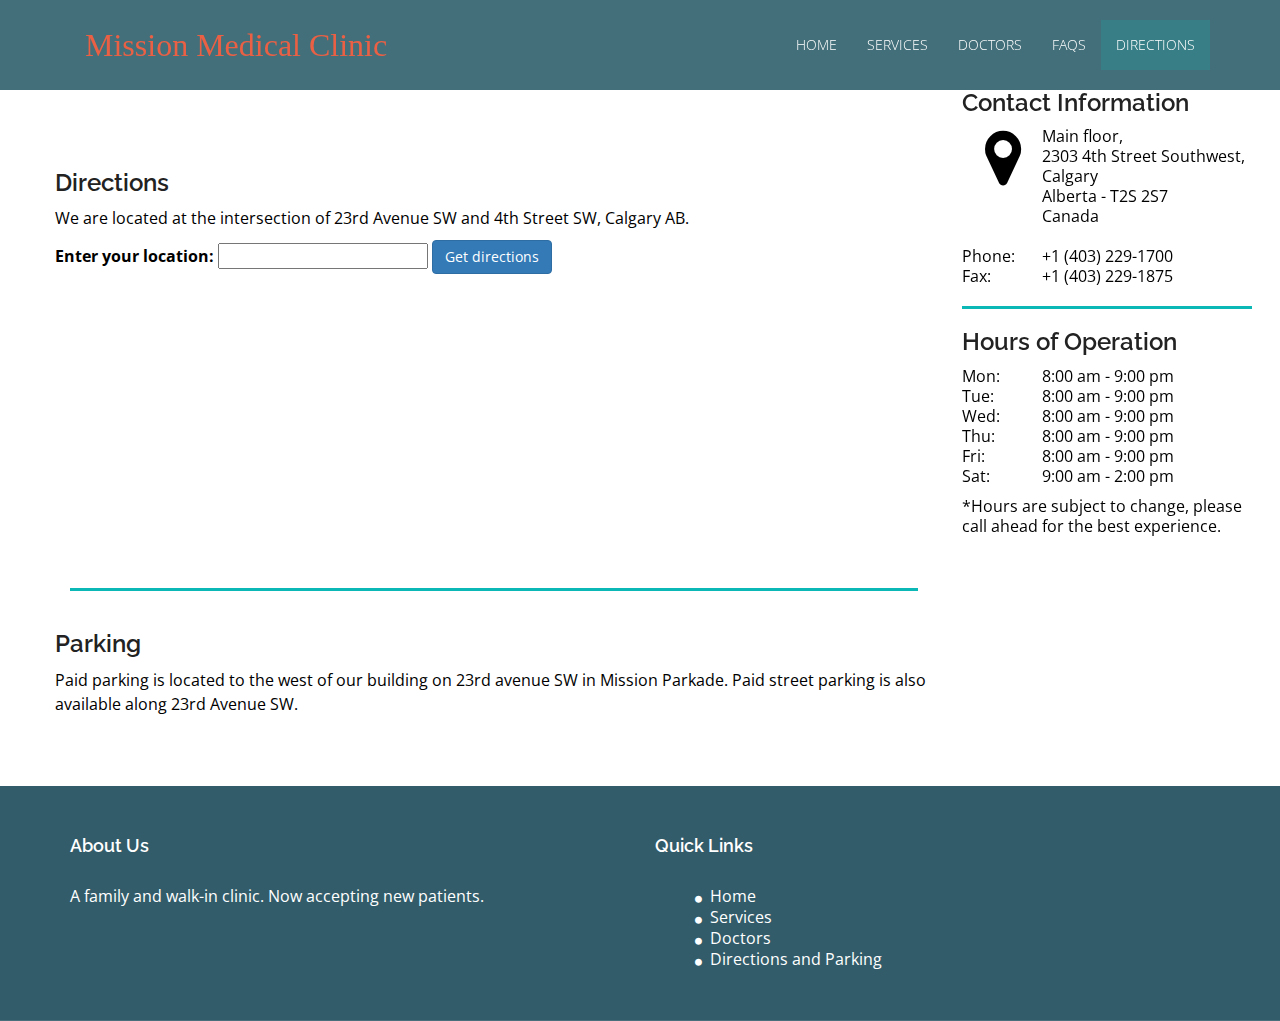
==== directions.html @ 2915bbb4 "website" ====
<!DOCTYPE html>
<html lang="en">

<head>
    <meta charset="utf-8">
    <meta name="viewport" content="width=device-width, initial-scale=1">
    <title>Mission Medical Clinic - Directions</title>
    <meta name="description" content="Mission Medical Clinic, family practice and walk-in clinic">
    <meta name="keywords" content="clinic, medical, walk-in, walk in, family, accepting new patients">

    <link rel="stylesheet" type="text/css" href="https://fonts.googleapis.com/css?family=Open+Sans|Raleway|Candal">
    <link rel="stylesheet" type="text/css" href="css/font-awesome.min.css">
    <link rel="stylesheet" type="text/css" href="css/bootstrap.min.css">
    <link rel="stylesheet" type="text/css" href="css/style.css">
</head>

<body data-spy="scroll" data-target=".navbar" data-offset="60">
    <!--banner-->
    <section id="banner-doctor">
        <div class="bg-color-doctor">
            <nav class="navbar navbar-default navbar-fixed-top">
                <div class="container">
                    <div class="col-md-12">
                        <div class="navbar-header">
                            <button type="button" class="navbar-toggle" data-toggle="collapse" data-target="#myNavbar">
                                <span class="icon-bar"></span>
                                <span class="icon-bar"></span>
                                <span class="icon-bar"></span>
                            </button>
                            <a class="navbar-brand" href="index.html">Mission Medical Clinic</a>
                            <!-- <a class="navbar-brand" href="#"><img src="img/logo.png" class="img-responsive" style="width: 140px; margin-top: -16px;"></a> -->
                        </div>
                        <div class="collapse navbar-collapse navbar-right" id="myNavbar">
                            <ul class="nav navbar-nav">
                                <li class=""><a href="index.html">Home</a></li>
                                <li class=""><a href="index.html" class="nav-custom-diff-page">Services</a></li>
                                <li class=""><a href="doctors.html">Doctors</a></li>
                                <li class=""><a href="faq.html">FAQs</a></li>
                                <li class="active"><a href="#">Directions</a></li>
                            </ul>
                        </div>
                    </div>
                </div>
            </nav>
        </div>
    </section>
    <!--/ banner-->


    <!--directions-->
    <section id="directions" class="section-padding">
        <div class="container">
            <div class="row">
                <!-- <div class="col-md-3">
                </div> -->
                <div class="col-md-9">
                    <div class="row">
                        <h3>Directions</h3>
                        <p class="p1">
                            We are located at the intersection of 23rd Avenue SW and 4th Street SW, Calgary AB.
                        </p>
                        <form action="http://maps.google.ca/maps" method="get" target="_blank">
                            <label for="saddr">Enter your location:</label>
                            <input type="text" name="saddr" />
                            <input type="hidden" name="daddr"
                                value="2303, 4 Street SW, Calgary, Alberta, Canada T2S2S7" />
                            <input class="btn btn-primary" type="submit" value="Get directions" />
                        </form>
                        <br>
                        <iframe width="400" height="270" frameborder="0" style="border:0"
                        src="http://maps.google.ca/maps?q=Mission+Medical+Clinic+2303+4+Street+Southwest++Calgary,+AB+T2S+2S7&output=embed">
                      </iframe>
                    </div>
                    <hr class="botm-line">
                    <div class="row">
                        <h3>Parking</h3>
                        <p class="p1">
                            Paid parking is located to the west of our building on 23rd avenue SW in Mission Parkade. Paid street parking is also available along 23rd Avenue SW.
                        </p>
                    </div>
                </div>
                <div class="col-md-3 affix" id="hours-of-operation">
                </div>
            </div>
        </div>
    </section>
    <!--/ service-->



    <!--footer-->
    <footer id="footer">
        <div class="top-footer">
            <div class="container">
                <div class="row">
                    <div class="col-md-6 col-sm-4 marb20">
                        <div class="ftr-tle">
                            <h4 class="white no-padding">About Us</h4>
                        </div>
                        <div class="info-sec">
                            <p>A family and walk-in clinic. Now accepting new patients.</p>
                        </div>
                    </div>
                    <div class="col-md-6 marb20">
                        <div class="ftr-tle">
                            <h4 class="white no-padding">Quick Links</h4>
                        </div>
                        <div class="info-sec">
                            <ul class="quick-info">
                                <li><a href="index.html"><i class="fa fa-circle"></i>Home</a></li>
                                <li><a href="index.html" class="nav-custom-diff-page"><i
                                            class="fa fa-circle"></i>Services</a></li>
                                <li><a href="doctors.html"><i class="fa fa-circle"></i>Doctors</a></li>
                                <li><a href="directions.html"><i class="fa fa-circle"></i>Directions and Parking</a>
                                </li>
                            </ul>
                        </div>
                    </div>
                </div>
            </div>
        </div>
    </footer>
    <!--/ footer-->

    <script src="js/jquery.min.js"></script>
    <script src="js/jquery.easing.min.js"></script>
    <script src="js/bootstrap.min.js"></script>
    <script src="js/custom.js"></script>


</body>

</html>
---- css/style.css ----
body {
	font-family: 'Open Sans', sans-serif;
	line-height: 20px;
	color: black;
	font-size: 300;
	font-size: 16px;
}
ol, ul {
	list-style: none;
}
blockquote, q {
	quotes: none;
}
blockquote:before, blockquote:after,
q:before, q:after {
	content: '';
	content: none;
}
table {
	border-collapse: collapse;
	border-spacing: 0;
}
h1, h2, h3, h4, h5, h6
{
	font-family: 'Raleway', sans-serif;
	font-weight: 600;
	color: #222222;
}
.custom-h4 {
    display:inline;
}
a, a:hover, a:focus, a:active{
    outline: none;
}

.section-padding{
	padding: 60px 0px;

}
h2 {
    line-height: 20px;
    margin: 0;
    font-size: 28px;
    font-weight: 700;
    text-transform: uppercase;
}
hr.botm-line {
    height: 3px;
    width: -webkit-fill-available;
    background: #0cb8b6;
    position: relative;
    border: 0;
    margin: 20px 0 20px 0;
}

/***************************************
banner
***************************************/
.navbar {
    margin-bottom: 0px;
    border: 0px;
}
.navbar {
    border-radius: 0px;
}
.navbar-default {
    background-color: #fff;
    padding: 20px 0;
    transition: all 0.3s;
}
.navbar-default {
    background-color: transparent;
    border: 0px;
}
.navbar {
    border-radius: 0px;
}

.navbar-brand
{
	font-family: 'Chewy', cursive;
	font-size: 32px;
}

.navbar-brand img {
    padding-top: 2px;
    width: 120px !important;
}

.navbar-default .navbar-brand, .navbar-default .navbar-brand:hover, .navbar-default .navbar-brand:focus {
    color: #EA6045;
}

@media (max-width: 768px) {
	.navbar-collapse {
		background: rgba(28,74,90, 0.9);
	}
}

.top-nav-collapse {
    padding: 0;
    background: rgba(28,74,90, 0.9);
}

.white, .white:hover, .white:focus
{
	color: #fff;
	width: 100% !important;
}
.block
{
	display: block;
}
.navbar-default .navbar-nav > .active > a, .navbar-default .navbar-nav > .active > a:focus, .navbar-default .navbar-nav > .active > a:hover {
    color: #fff;
    text-transform: uppercase;
    background-color: rgba(12, 184, 182, 0.21);
}
.navbar-default .navbar-nav > li > a
{
	color: #fff;
	text-transform: uppercase;
	font-size: 14px;
	font-weight: 300;
}
.navbar-default .navbar-nav > li > a:hover, .navbar-default .navbar-nav > li > a:focus
{
	color: #fff;
    text-transform: uppercase;
    background-color: rgba(12, 184, 182, 0.21);
}
.affix {
    background-color: #ffffff !important;
    z-index: 9999 !important;
    top: 90px;
    right: 1%;
}

.custom-mt-10{
    margin-top: 10px;
}

.affix .navbar-nav > li > a:hover, .affix .navbar-nav > li > a:focus
{
    background-color: rgba(12, 184, 182) !important;
}

#banner{
	background: url('../img/bg-banner.jpg') no-repeat fixed;
	background-size: cover;
	min-height: 650px;
	position: relative;
}
@media (max-width: 1024px){
  #banner{
    background-attachment: scroll;
  }
}
.bg-color{
	background-color: RGBA(13, 70, 83, 0.78);
	min-height: 650px;
}
.bg-color-doctor{
    background-color: RGBA(13, 70, 83, 0.78);
	min-height: 90px;
}
.banner-info{
	padding-top: 190px;
}
.banner-logo img{
	display: inline-block;
}
.banner-text{
	color: #fff;
}
.banner-text h1{
	font-family: 'Candal', sans-serif;
	font-size: 35px;
	text-transform: uppercase;
	padding-bottom:15px;
}
.btn-appoint, .btn-appoint:hover, .btn-appoint:focus{
	margin-top: 30px;
	padding: 10px 20px;
	font-size: 12px;
	background-color: rgba(12, 184, 182, 0.91);
	border-radius: 3px;
	color: #fff;
}
.overlay-detail a i {
    text-align: center;
    position: absolute;
    bottom: 25px;
    font-size: 38px;
    color: #fff;
    margin: 0 auto;
}
.text-primary i{
    padding-top: 8px;
    display: inline-block;
}
/***************************************
services
***************************************/
.icon i{
	color: #0cb8b6;
	font-size: 45px;
	margin-bottom: 25px;
}
.service-info{
	margin-bottom: 20px;
}
.icon-info h4{
	padding-bottom: 15px;
}
.icon-info p{
	font-size: 15px !important;
}
/***************************************
cta-1
***************************************/
.schedule-tab {
	background-color: #0CB8B6;
	float: left;
}
.medi-info{
	border-right: 1px solid #fff;
}
.medi-info, .time-info{
	padding: 20px;
	color: #fff;
}
.medi-info h3, .time-info h3{
	padding-bottom: 16px;
	color: #fff;
	font-weight: 600;
}
.medi-info-btn, .medi-info-btn:hover, .medi-info-btn:focus {
    margin: 15px 0px 5px;
    display: inline-block;
    border: solid white 2px;
    padding: 3px 8px;
    font-size: 12px;
    color: #fff;
    font-weight: 400 !important;
    cursor: pointer;
}
td {
    border: 0px solid #ededed;
    border-top: 1px solid rgba(216, 216, 216, 0.5);
    padding: 6px 10px 6px 0;
}
.medi-info, .time-info{
    font-size: 14px;
}
/***************************************
about
***************************************/
#about{
    background-color: rgba(238, 238, 238, 0.15);
}
.lg-line{
	line-height: 1.4;
	font-size: 28px;
}
.more-features-box-text-icon {
    float: left;
    width: 40px;
    height: 40px;
    padding-top: 6px;
    background: #0cb8b6;
    -moz-border-radius: 50%;
    -webkit-border-radius: 50%;
    border-radius: 50%;
    color: #fff;
    text-align: center;
}
.more-features-box-text-description h3{
    padding-bottom: 15px;
}
.more-features-box-text-icon i {
    font-size: 18px;
    line-height: 26px;
}
.more-features-box-text-description{
	margin-left: 80px;
	margin-bottom: 35px;
}
.sec-para{
	padding-bottom: 10px;
}
/***************************************
doctor team
***************************************/
.thumbnail {
	border-radius: 0px;
}
.caption h3{
    padding-bottom: 5px;
}
.caption p{
    padding-bottom: 10px;
}
/***************************************
testimonial
***************************************/
#testimonial{
    background-color: #eee;
}
.testi-details {
    background: #fff;
    padding: 14px 24px;
    margin-bottom: 20px;
    box-shadow: 3px 3px 2px 0px rgba(0,0,0,0.18);
    position: relative;
}
.testi-info a {
    display: block;
    width: 50px;
    height: 50px;
    background-color: #fff;
    border-radius: 50%;
    float: left;
    margin-right: 10px;
}
.testi-info a img{
	border-radius: 50%;
}
.testi-info h3 {
    display: inline-block;
    line-height: 22px;
    font-weight: 600;
    color: #000;
    margin-top: 8px;
}
.testi-info h3 > span {
    display: block;
    line-height: 16px;
    font-weight: 400;
}
.testi-details::after {
    content: "";
    position: absolute;
    width: 0;
    height: 0;
    border-style: solid;
    border-color: transparent;
    border-left: 0;
    bottom: -40px;
    left: 56px;
    border-top-color: #fff;
    border-width: 20px;
}
.testi-details::before {
    content: '';
    position: absolute;
    transform: rotate(45deg);
    width: 0px;
    height: 0px;
    bottom: -30px;
    left: 45px;
    border-style: solid;
    border-width: 15px;
    border-color: transparent;
    z-index: -1;
    box-shadow: 3px -13px 5px 0px rgba(0, 0, 0, 0.18);
    border-left: 0;
}
/***************************************
cta -2
***************************************/
#cta-2{
	background-color: rgb(41, 48, 46);
}
.white{
	color: #fff;
}
.icon-play, .icon-play:hover, .icon-play:focus{
	background-color: #0CB8B6;
	padding: 5px 10px;
	color: #fff;
	text-decoration: none;
	padding: 5px 17px;
	margin-top: 26px;
	display: block;
}
.text-primary {
    color: #0cb8b6;
}
.icon-mar
{
	margin-right: 7px;
}
/***************************************
contact us
***************************************/
.space {
    margin-top: 40px;
}
.btn-form, .btn-form:hover, .btn-form:focus {
    background-color: #0cb8b6;
    color: #fff;
    border-radius: 0px;
    padding: 10px 20px;
}
.br-radius-zero {
    border-radius: 0px;
}
.form-control{
	height: 40px;
}

.validation {
    color: red;
    display:none;
    margin: 0 0 20px;
    font-weight:400;
    font-size:13px;
}

#sendmessage {
    color: green;
    border:1px solid green;
    display:none;
    text-align:center;
    padding:15px;
    font-weight:600;
    margin-bottom:15px;
}

#errormessage {
    color: red;
    display:none;
    border:1px solid red;
    text-align:center;
    padding:15px;
    font-weight:600;
    margin-bottom:15px;
}

#sendmessage.show, #errormessage.show, .show {
	display:block;
}


/***************************************
footer
***************************************/
#footer{
	background-color: #325C6A;
}
.ftr-tle {
    height: 50px;
}
.info-sec {
    color: #fff;
}
.quick-info li i {
    font-size: 8px;
    width: 15px;
    height: 15px;
    line-height: 15px;
    text-align: left;
}
.social-icon li {
    float: left;
    width: 50px;
    height: 50px;
    line-height: 50px;
    text-align: center;
    margin-right: 5px;
}
.bglight-blue {
    background-color: #3498DB;
}
.bgred {
    background-color: #E74C3C;
}
.bgdark-blue {
    background-color: #2C3E50;
}
.bglight-blue {
    background-color: #3498DB;
}
.top-footer {
    padding: 40px 0px;
    border-bottom: 1px solid rgba(255, 255, 255, 0.12);
}
.footer-line {
    padding: 30px 0px;
    color: #fff;
}

.contact-info-title{
    margin-top: 0px;
    margin-bottom: 10px;
}

.p1 {
    line-height: 150%;
}

.text-phone-number {
    color: #fff;
    font-size: 14px;
    font-weight: 300;
    padding-top: 15px;
    padding-bottom: 15px;
}

.footer-line a {
    color: #0CB8B6;
}

.list-group-item-custom {
    list-style-type: disc;
}

.quick-info li a{
    color: #fff;
}
.site-link, .site-link:hover, .site-link:focus
{
    color: #0cb8b6;
    text-transform: none;
}
@media (min-width: 551px) and (max-width: 980px){

}
@media (max-width: 800px) {
    .affix {
        position: static;
    }
    .navbar-brand{
        font-size: 18px;
    }
    #mobile { display: none; }
}
@media (min-width: 220px) and (max-width: 551px){
    .testi-info{
        margin-bottom: 20px;
    }
    .marb20{
        margin-top: 30px;
    }
    h2{
        font-size: 24px;
        line-height: 1.2;
    }
    .section-title{
        margin-bottom: 30px;
    }
    .medi-info {
    border: 0px;
    border-bottom: 1px solid #fff;
    }
    .service-info{
        margin-top: 20px;
        margin-bottom: 0px;
    }
    .caption h3 {
    font-size: 14px;
    }
    .caption p{
    font-size: 12px;
    padding-bottom: 5px;
    }
    .caption ul li a i{
        font-size: 14px;
    }
    .banner-text h1{
        font-size: 24px;
    }
}
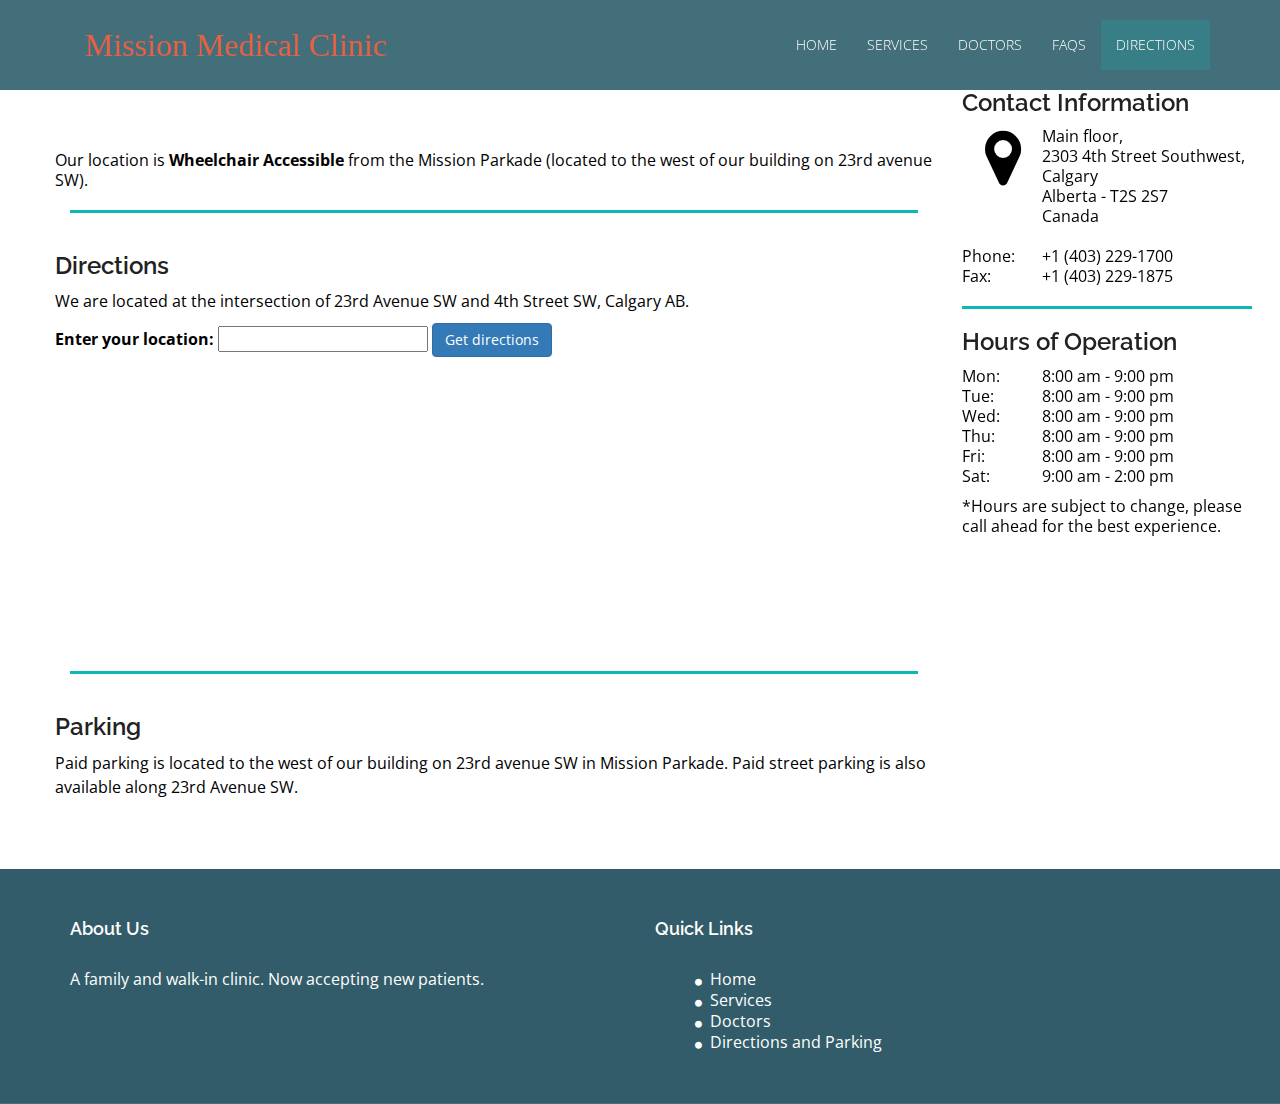
==== commit db119bfe: "website content updates" ====
--- a/directions.html
+++ b/directions.html
@@ -5,8 +5,8 @@
     <meta charset="utf-8">
     <meta name="viewport" content="width=device-width, initial-scale=1">
     <title>Mission Medical Clinic - Directions</title>
-    <meta name="description" content="Mission Medical Clinic, family practice and walk-in clinic">
-    <meta name="keywords" content="clinic, medical, walk-in, walk in, family, accepting new patients">
+    <meta name="description" content="Mission Medical Clinic, family practice and walk-in clinic, Calgary, Alberta">
+    <meta name="keywords" content="clinic, medical, walk-in, walk in, family, accepting new patients, services, Calgary, Alberta">
 
     <link rel="stylesheet" type="text/css" href="https://fonts.googleapis.com/css?family=Open+Sans|Raleway|Candal">
     <link rel="stylesheet" type="text/css" href="css/font-awesome.min.css">
@@ -55,11 +55,15 @@
                 </div> -->
                 <div class="col-md-9">
                     <div class="row">
+                        Our location is <b>Wheelchair Accessible</b> from the Mission Parkade (located to the west of our building on 23rd avenue SW).
+                    </div>
+                    <hr class="botm-line">
+                    <div class="row">
                         <h3>Directions</h3>
                         <p class="p1">
                             We are located at the intersection of 23rd Avenue SW and 4th Street SW, Calgary AB.
                         </p>
-                        <form action="http://maps.google.ca/maps" method="get" target="_blank">
+                        <form action="https://maps.google.ca/maps" method="get" target="_blank">
                             <label for="saddr">Enter your location:</label>
                             <input type="text" name="saddr" />
                             <input type="hidden" name="daddr"
@@ -68,7 +72,7 @@
                         </form>
                         <br>
                         <iframe width="400" height="270" frameborder="0" style="border:0"
-                        src="http://maps.google.ca/maps?q=Mission+Medical+Clinic+2303+4+Street+Southwest++Calgary,+AB+T2S+2S7&output=embed">
+                        src="https://maps.google.ca/maps?q=Mission+Medical+Clinic+2303+4+Street+Southwest++Calgary,+AB+T2S+2S7&output=embed">
                       </iframe>
                     </div>
                     <hr class="botm-line">
--- a/css/style.css
+++ b/css/style.css
@@ -175,7 +175,7 @@
 }
 .banner-text h1{
 	font-family: 'Candal', sans-serif;
-	font-size: 35px;
+	font-size: 30px;
 	text-transform: uppercase;
 	padding-bottom:15px;
 }
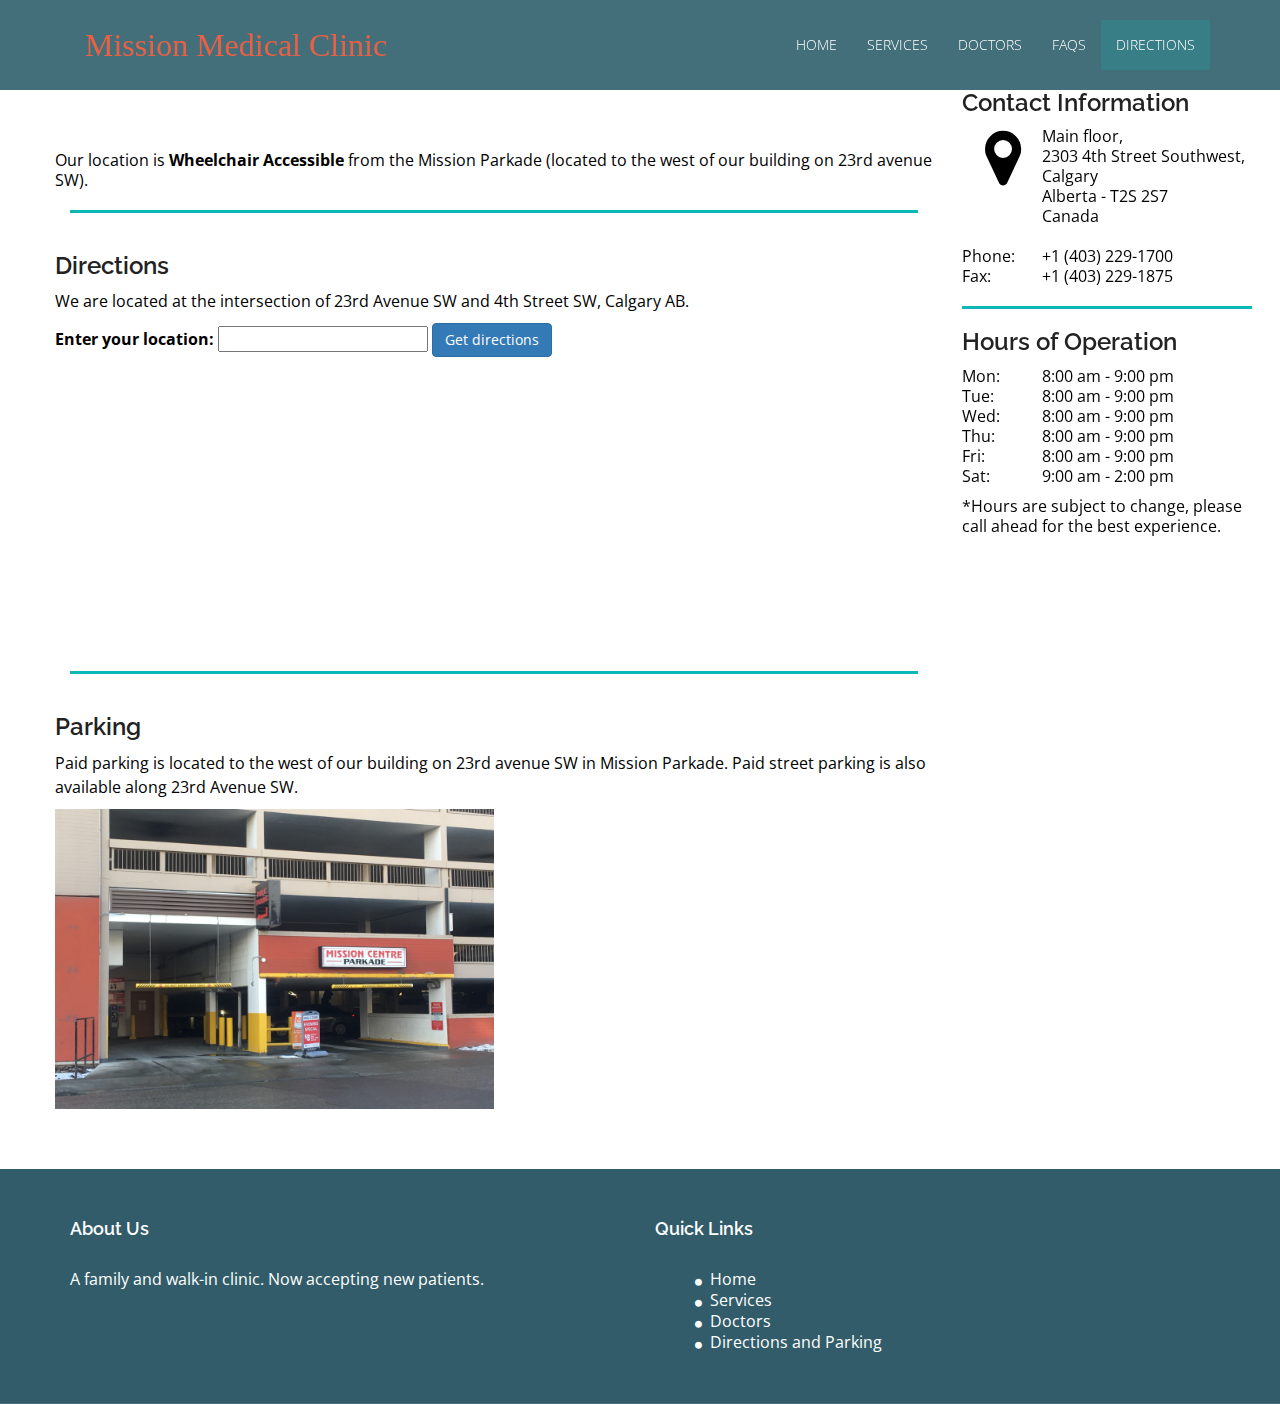
==== commit a1123aa6: "adding images" ====
--- a/directions.html
+++ b/directions.html
@@ -81,6 +81,7 @@
                         <p class="p1">
                             Paid parking is located to the west of our building on 23rd avenue SW in Mission Parkade. Paid street parking is also available along 23rd Avenue SW.
                         </p>
+                        <img src="img/mission-parkade.JPG" class="img-custom-parkade">
                     </div>
                 </div>
                 <div class="col-md-3 affix" id="hours-of-operation">
--- a/css/style.css
+++ b/css/style.css
@@ -198,6 +198,14 @@
 .text-primary i{
     padding-top: 8px;
     display: inline-block;
+}
+.img-custom-parkade{
+    height: 300px;
+    width: 50%;
+}
+.img-custom-front{
+    height: 400px;
+    width: 65%;
 }
 /***************************************
 services
